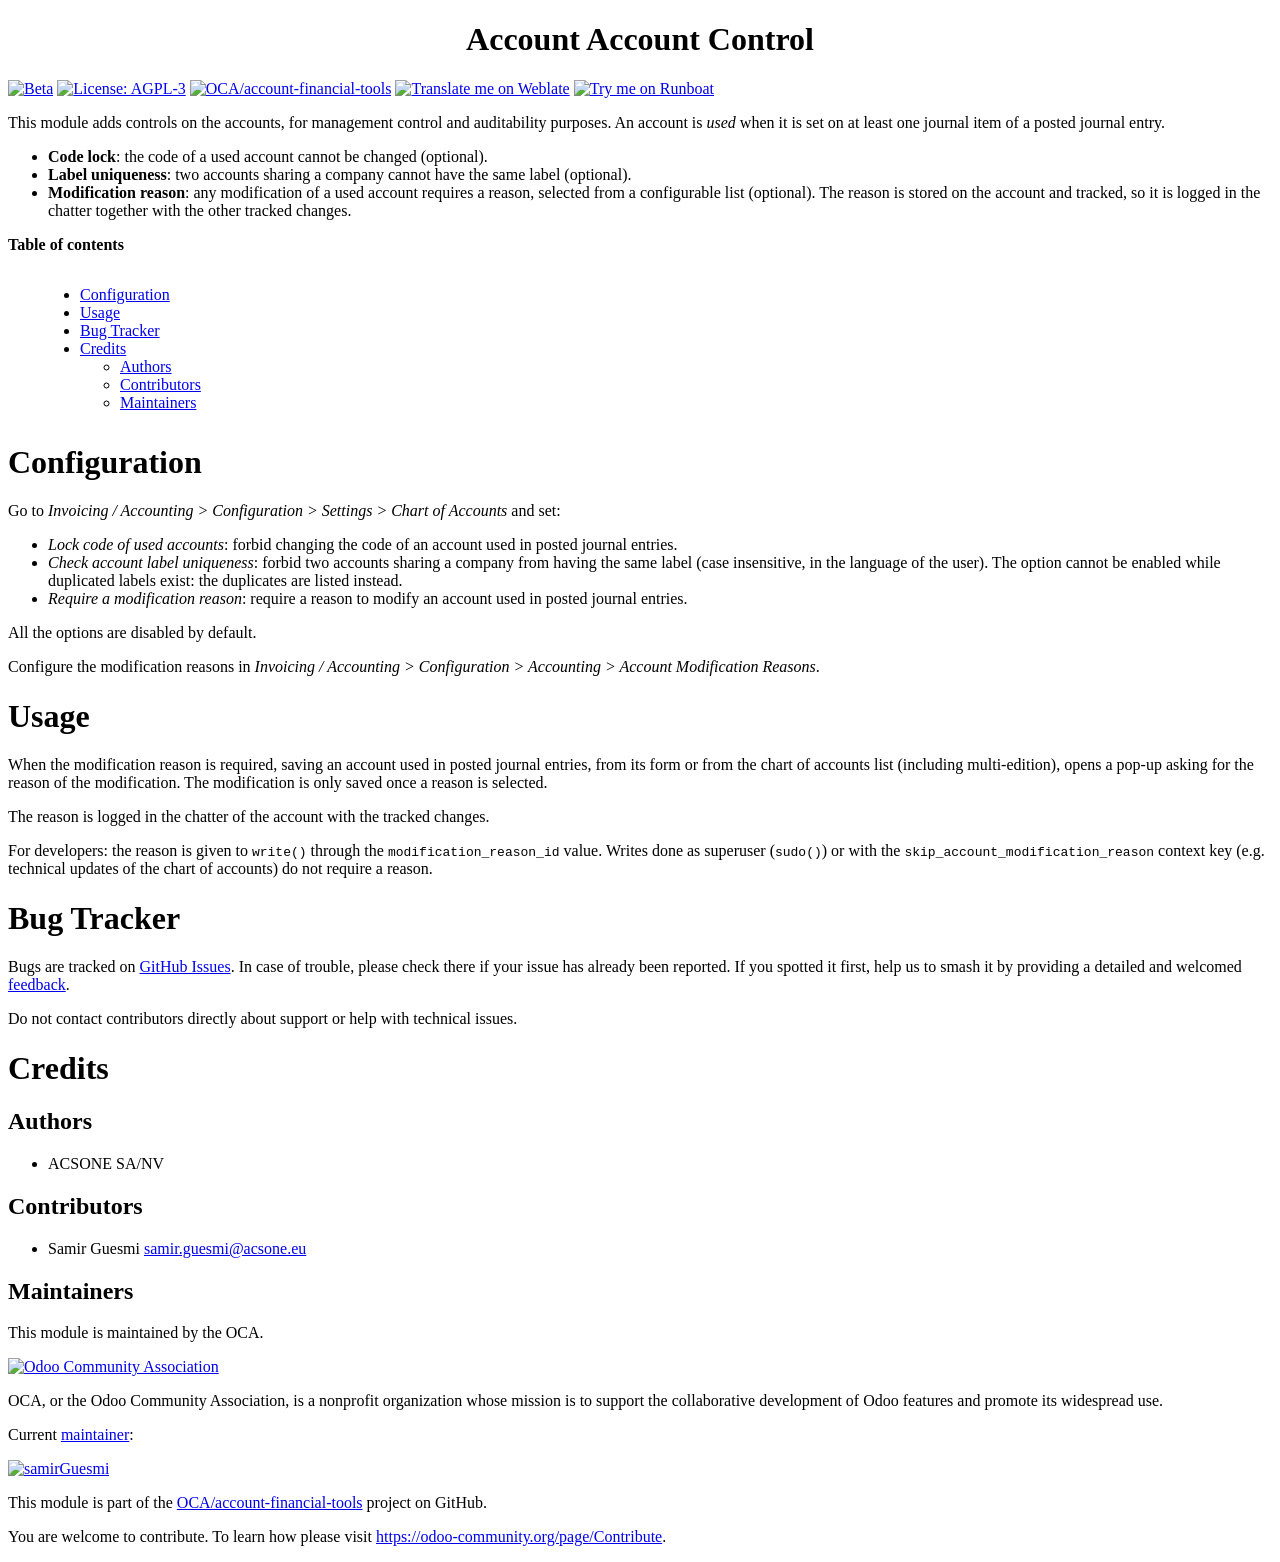
==== account_account_control/static/description/index.html @ 66263eab "[18.0][ADD] account_account_control Control and audit the modifications of account.account" ====
<!DOCTYPE html PUBLIC "-//W3C//DTD XHTML 1.0 Transitional//EN" "http://www.w3.org/TR/xhtml1/DTD/xhtml1-transitional.dtd">
<html xmlns="http://www.w3.org/1999/xhtml" xml:lang="en" lang="en">
<head>
<meta http-equiv="Content-Type" content="text/html; charset=utf-8" />
<meta name="generator" content="Docutils: https://docutils.sourceforge.io/" />
<title>Account Account Control</title>
<style type="text/css">

/*
:Author: David Goodger (goodger@python.org)
:Id: $Id: html4css1.css 9511 2024-01-13 09:50:07Z milde $
:Copyright: This stylesheet has been placed in the public domain.

Default cascading style sheet for the HTML output of Docutils.
Despite the name, some widely supported CSS2 features are used.

See https://docutils.sourceforge.io/docs/howto/html-stylesheets.html for how to
customize this style sheet.
*/

/* used to remove borders from tables and images */
.borderless, table.borderless td, table.borderless th {
  border: 0 }

table.borderless td, table.borderless th {
  /* Override padding for "table.docutils td" with "! important".
     The right padding separates the table cells. */
  padding: 0 0.5em 0 0 ! important }

.first {
  /* Override more specific margin styles with "! important". */
  margin-top: 0 ! important }

.last, .with-subtitle {
  margin-bottom: 0 ! important }

.hidden {
  display: none }

.subscript {
  vertical-align: sub;
  font-size: smaller }

.superscript {
  vertical-align: super;
  font-size: smaller }

a.toc-backref {
  text-decoration: none ;
  color: black }

blockquote.epigraph {
  margin: 2em 5em ; }

dl.docutils dd {
  margin-bottom: 0.5em }

object[type="image/svg+xml"], object[type="application/x-shockwave-flash"] {
  overflow: hidden;
}

/* Uncomment (and remove this text!) to get bold-faced definition list terms
dl.docutils dt {
  font-weight: bold }
*/

div.abstract {
  margin: 2em 5em }

div.abstract p.topic-title {
  font-weight: bold ;
  text-align: center }

div.admonition, div.attention, div.caution, div.danger, div.error,
div.hint, div.important, div.note, div.tip, div.warning {
  margin: 2em ;
  border: medium outset ;
  padding: 1em }

div.admonition p.admonition-title, div.hint p.admonition-title,
div.important p.admonition-title, div.note p.admonition-title,
div.tip p.admonition-title {
  font-weight: bold ;
  font-family: sans-serif }

div.attention p.admonition-title, div.caution p.admonition-title,
div.danger p.admonition-title, div.error p.admonition-title,
div.warning p.admonition-title, .code .error {
  color: red ;
  font-weight: bold ;
  font-family: sans-serif }

/* Uncomment (and remove this text!) to get reduced vertical space in
   compound paragraphs.
div.compound .compound-first, div.compound .compound-middle {
  margin-bottom: 0.5em }

div.compound .compound-last, div.compound .compound-middle {
  margin-top: 0.5em }
*/

div.dedication {
  margin: 2em 5em ;
  text-align: center ;
  font-style: italic }

div.dedication p.topic-title {
  font-weight: bold ;
  font-style: normal }

div.figure {
  margin-left: 2em ;
  margin-right: 2em }

div.footer, div.header {
  clear: both;
  font-size: smaller }

div.line-block {
  display: block ;
  margin-top: 1em ;
  margin-bottom: 1em }

div.line-block div.line-block {
  margin-top: 0 ;
  margin-bottom: 0 ;
  margin-left: 1.5em }

div.sidebar {
  margin: 0 0 0.5em 1em ;
  border: medium outset ;
  padding: 1em ;
  background-color: #ffffee ;
  width: 40% ;
  float: right ;
  clear: right }

div.sidebar p.rubric {
  font-family: sans-serif ;
  font-size: medium }

div.system-messages {
  margin: 5em }

div.system-messages h1 {
  color: red }

div.system-message {
  border: medium outset ;
  padding: 1em }

div.system-message p.system-message-title {
  color: red ;
  font-weight: bold }

div.topic {
  margin: 2em }

h1.section-subtitle, h2.section-subtitle, h3.section-subtitle,
h4.section-subtitle, h5.section-subtitle, h6.section-subtitle {
  margin-top: 0.4em }

h1.title {
  text-align: center }

h2.subtitle {
  text-align: center }

hr.docutils {
  width: 75% }

img.align-left, .figure.align-left, object.align-left, table.align-left {
  clear: left ;
  float: left ;
  margin-right: 1em }

img.align-right, .figure.align-right, object.align-right, table.align-right {
  clear: right ;
  float: right ;
  margin-left: 1em }

img.align-center, .figure.align-center, object.align-center {
  display: block;
  margin-left: auto;
  margin-right: auto;
}

table.align-center {
  margin-left: auto;
  margin-right: auto;
}

.align-left {
  text-align: left }

.align-center {
  clear: both ;
  text-align: center }

.align-right {
  text-align: right }

/* reset inner alignment in figures */
div.align-right {
  text-align: inherit }

/* div.align-center * { */
/*   text-align: left } */

.align-top    {
  vertical-align: top }

.align-middle {
  vertical-align: middle }

.align-bottom {
  vertical-align: bottom }

ol.simple, ul.simple {
  margin-bottom: 1em }

ol.arabic {
  list-style: decimal }

ol.loweralpha {
  list-style: lower-alpha }

ol.upperalpha {
  list-style: upper-alpha }

ol.lowerroman {
  list-style: lower-roman }

ol.upperroman {
  list-style: upper-roman }

p.attribution {
  text-align: right ;
  margin-left: 50% }

p.caption {
  font-style: italic }

p.credits {
  font-style: italic ;
  font-size: smaller }

p.label {
  white-space: nowrap }

p.rubric {
  font-weight: bold ;
  font-size: larger ;
  color: maroon ;
  text-align: center }

p.sidebar-title {
  font-family: sans-serif ;
  font-weight: bold ;
  font-size: larger }

p.sidebar-subtitle {
  font-family: sans-serif ;
  font-weight: bold }

p.topic-title {
  font-weight: bold }

pre.address {
  margin-bottom: 0 ;
  margin-top: 0 ;
  font: inherit }

pre.literal-block, pre.doctest-block, pre.math, pre.code {
  margin-left: 2em ;
  margin-right: 2em }

pre.code .ln { color: gray; } /* line numbers */
pre.code, code { background-color: #eeeeee }
pre.code .comment, code .comment { color: #5C6576 }
pre.code .keyword, code .keyword { color: #3B0D06; font-weight: bold }
pre.code .literal.string, code .literal.string { color: #0C5404 }
pre.code .name.builtin, code .name.builtin { color: #352B84 }
pre.code .deleted, code .deleted { background-color: #DEB0A1}
pre.code .inserted, code .inserted { background-color: #A3D289}

span.classifier {
  font-family: sans-serif ;
  font-style: oblique }

span.classifier-delimiter {
  font-family: sans-serif ;
  font-weight: bold }

span.interpreted {
  font-family: sans-serif }

span.option {
  white-space: nowrap }

span.pre {
  white-space: pre }

span.problematic, pre.problematic {
  color: red }

span.section-subtitle {
  /* font-size relative to parent (h1..h6 element) */
  font-size: 80% }

table.citation {
  border-left: solid 1px gray;
  margin-left: 1px }

table.docinfo {
  margin: 2em 4em }

table.docutils {
  margin-top: 0.5em ;
  margin-bottom: 0.5em }

table.footnote {
  border-left: solid 1px black;
  margin-left: 1px }

table.docutils td, table.docutils th,
table.docinfo td, table.docinfo th {
  padding-left: 0.5em ;
  padding-right: 0.5em ;
  vertical-align: top }

table.docutils th.field-name, table.docinfo th.docinfo-name {
  font-weight: bold ;
  text-align: left ;
  white-space: nowrap ;
  padding-left: 0 }

/* "booktabs" style (no vertical lines) */
table.docutils.booktabs {
  border: 0px;
  border-top: 2px solid;
  border-bottom: 2px solid;
  border-collapse: collapse;
}
table.docutils.booktabs * {
  border: 0px;
}
table.docutils.booktabs th {
  border-bottom: thin solid;
  text-align: left;
}

h1 tt.docutils, h2 tt.docutils, h3 tt.docutils,
h4 tt.docutils, h5 tt.docutils, h6 tt.docutils {
  font-size: 100% }

ul.auto-toc {
  list-style-type: none }

</style>
</head>
<body>
<div class="document" id="account-account-control">
<h1 class="title">Account Account Control</h1>

<!-- !!!!!!!!!!!!!!!!!!!!!!!!!!!!!!!!!!!!!!!!!!!!!!!!!!!!
!! This file is generated by oca-gen-addon-readme !!
!! changes will be overwritten.                   !!
!!!!!!!!!!!!!!!!!!!!!!!!!!!!!!!!!!!!!!!!!!!!!!!!!!!!
!! source digest: sha256:9584b9825c43d223bb1a70e043ebe9a8509b28247c969021797a03a573d3f971
!!!!!!!!!!!!!!!!!!!!!!!!!!!!!!!!!!!!!!!!!!!!!!!!!!!! -->
<p><a class="reference external image-reference" href="https://odoo-community.org/page/development-status"><img alt="Beta" src="https://img.shields.io/badge/maturity-Beta-yellow.png" /></a> <a class="reference external image-reference" href="http://www.gnu.org/licenses/agpl-3.0-standalone.html"><img alt="License: AGPL-3" src="https://img.shields.io/badge/licence-AGPL--3-blue.png" /></a> <a class="reference external image-reference" href="https://github.com/OCA/account-financial-tools/tree/18.0/account_account_control"><img alt="OCA/account-financial-tools" src="https://img.shields.io/badge/github-OCA%2Faccount--financial--tools-lightgray.png?logo=github" /></a> <a class="reference external image-reference" href="https://translation.odoo-community.org/projects/account-financial-tools-18-0/account-financial-tools-18-0-account_account_control"><img alt="Translate me on Weblate" src="https://img.shields.io/badge/weblate-Translate%20me-F47D42.png" /></a> <a class="reference external image-reference" href="https://runboat.odoo-community.org/builds?repo=OCA/account-financial-tools&amp;target_branch=18.0"><img alt="Try me on Runboat" src="https://img.shields.io/badge/runboat-Try%20me-875A7B.png" /></a></p>
<p>This module adds controls on the accounts, for management control and
auditability purposes. An account is <em>used</em> when it is set on at least
one journal item of a posted journal entry.</p>
<ul class="simple">
<li><strong>Code lock</strong>: the code of a used account cannot be changed
(optional).</li>
<li><strong>Label uniqueness</strong>: two accounts sharing a company cannot have the
same label (optional).</li>
<li><strong>Modification reason</strong>: any modification of a used account requires a
reason, selected from a configurable list (optional). The reason is
stored on the account and tracked, so it is logged in the chatter
together with the other tracked changes.</li>
</ul>
<p><strong>Table of contents</strong></p>
<div class="contents local topic" id="contents">
<ul class="simple">
<li><a class="reference internal" href="#configuration" id="toc-entry-1">Configuration</a></li>
<li><a class="reference internal" href="#usage" id="toc-entry-2">Usage</a></li>
<li><a class="reference internal" href="#bug-tracker" id="toc-entry-3">Bug Tracker</a></li>
<li><a class="reference internal" href="#credits" id="toc-entry-4">Credits</a><ul>
<li><a class="reference internal" href="#authors" id="toc-entry-5">Authors</a></li>
<li><a class="reference internal" href="#contributors" id="toc-entry-6">Contributors</a></li>
<li><a class="reference internal" href="#maintainers" id="toc-entry-7">Maintainers</a></li>
</ul>
</li>
</ul>
</div>
<div class="section" id="configuration">
<h1><a class="toc-backref" href="#toc-entry-1">Configuration</a></h1>
<p>Go to <em>Invoicing / Accounting &gt; Configuration &gt; Settings &gt; Chart of
Accounts</em> and set:</p>
<ul class="simple">
<li><em>Lock code of used accounts</em>: forbid changing the code of an account
used in posted journal entries.</li>
<li><em>Check account label uniqueness</em>: forbid two accounts sharing a
company from having the same label (case insensitive, in the language
of the user). The option cannot be enabled while duplicated labels
exist: the duplicates are listed instead.</li>
<li><em>Require a modification reason</em>: require a reason to modify an account
used in posted journal entries.</li>
</ul>
<p>All the options are disabled by default.</p>
<p>Configure the modification reasons in <em>Invoicing / Accounting &gt;
Configuration &gt; Accounting &gt; Account Modification Reasons</em>.</p>
</div>
<div class="section" id="usage">
<h1><a class="toc-backref" href="#toc-entry-2">Usage</a></h1>
<p>When the modification reason is required, saving an account used in
posted journal entries, from its form or from the chart of accounts list
(including multi-edition), opens a pop-up asking for the reason of the
modification. The modification is only saved once a reason is selected.</p>
<p>The reason is logged in the chatter of the account with the tracked
changes.</p>
<p>For developers: the reason is given to <tt class="docutils literal">write()</tt> through the
<tt class="docutils literal">modification_reason_id</tt> value. Writes done as superuser (<tt class="docutils literal">sudo()</tt>)
or with the <tt class="docutils literal">skip_account_modification_reason</tt> context key (e.g.
technical updates of the chart of accounts) do not require a reason.</p>
</div>
<div class="section" id="bug-tracker">
<h1><a class="toc-backref" href="#toc-entry-3">Bug Tracker</a></h1>
<p>Bugs are tracked on <a class="reference external" href="https://github.com/OCA/account-financial-tools/issues">GitHub Issues</a>.
In case of trouble, please check there if your issue has already been reported.
If you spotted it first, help us to smash it by providing a detailed and welcomed
<a class="reference external" href="https://github.com/OCA/account-financial-tools/issues/new?body=module:%20account_account_control%0Aversion:%2018.0%0A%0A**Steps%20to%20reproduce**%0A-%20...%0A%0A**Current%20behavior**%0A%0A**Expected%20behavior**">feedback</a>.</p>
<p>Do not contact contributors directly about support or help with technical issues.</p>
</div>
<div class="section" id="credits">
<h1><a class="toc-backref" href="#toc-entry-4">Credits</a></h1>
<div class="section" id="authors">
<h2><a class="toc-backref" href="#toc-entry-5">Authors</a></h2>
<ul class="simple">
<li>ACSONE SA/NV</li>
</ul>
</div>
<div class="section" id="contributors">
<h2><a class="toc-backref" href="#toc-entry-6">Contributors</a></h2>
<ul class="simple">
<li>Samir Guesmi <a class="reference external" href="mailto:samir.guesmi&#64;acsone.eu">samir.guesmi&#64;acsone.eu</a></li>
</ul>
</div>
<div class="section" id="maintainers">
<h2><a class="toc-backref" href="#toc-entry-7">Maintainers</a></h2>
<p>This module is maintained by the OCA.</p>
<a class="reference external image-reference" href="https://odoo-community.org">
<img alt="Odoo Community Association" src="https://odoo-community.org/logo.png" />
</a>
<p>OCA, or the Odoo Community Association, is a nonprofit organization whose
mission is to support the collaborative development of Odoo features and
promote its widespread use.</p>
<p>Current <a class="reference external" href="https://odoo-community.org/page/maintainer-role">maintainer</a>:</p>
<p><a class="reference external image-reference" href="https://github.com/samirGuesmi"><img alt="samirGuesmi" src="https://github.com/samirGuesmi.png?size=40px" /></a></p>
<p>This module is part of the <a class="reference external" href="https://github.com/OCA/account-financial-tools/tree/18.0/account_account_control">OCA/account-financial-tools</a> project on GitHub.</p>
<p>You are welcome to contribute. To learn how please visit <a class="reference external" href="https://odoo-community.org/page/Contribute">https://odoo-community.org/page/Contribute</a>.</p>
</div>
</div>
</div>
</body>
</html>
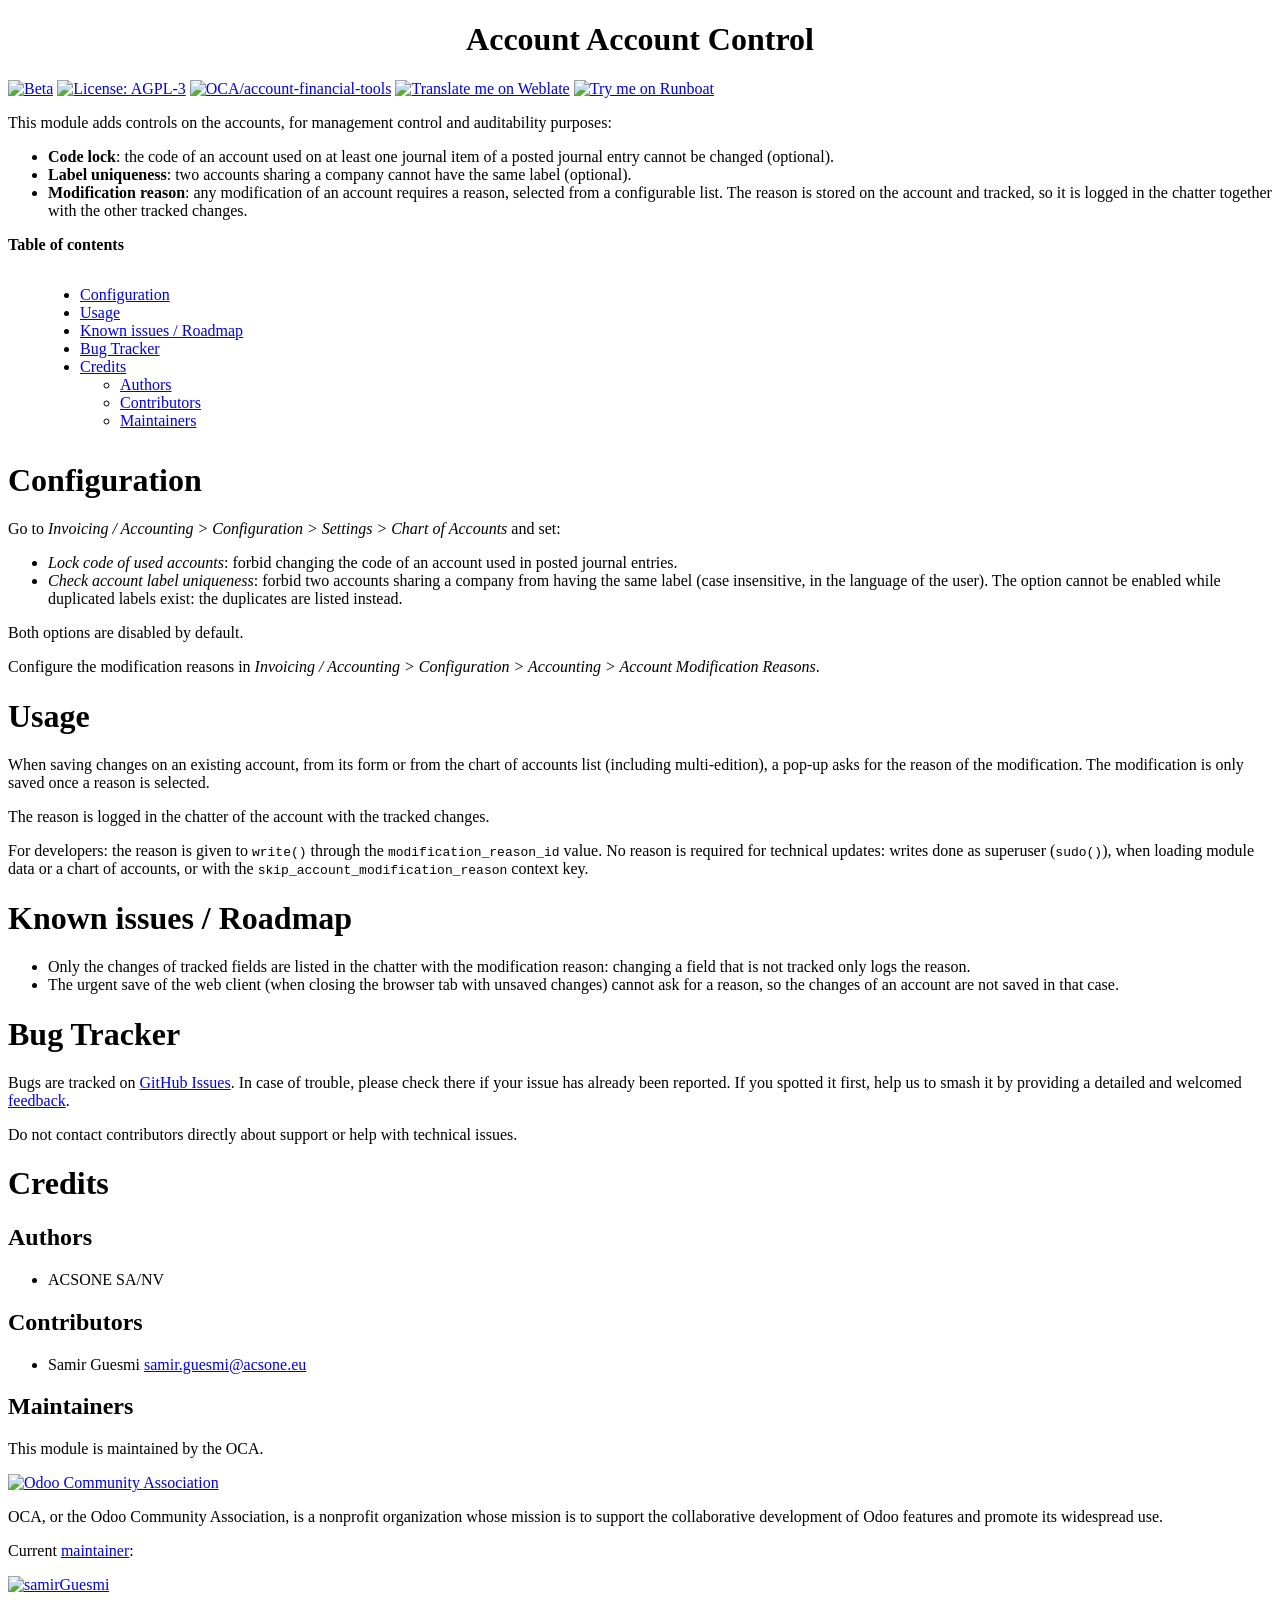
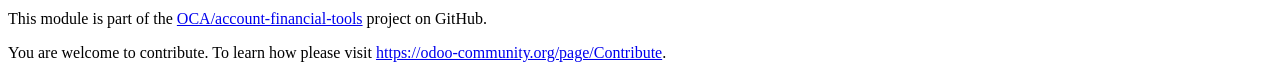
==== commit b648b2c3: "[18.0][ADD] account_account_control Control and audit the modifications of account.account" ====
--- a/account_account_control/static/description/index.html
+++ b/account_account_control/static/description/index.html
@@ -371,28 +371,28 @@
 !!!!!!!!!!!!!!!!!!!!!!!!!!!!!!!!!!!!!!!!!!!!!!!!!!!! -->
 <p><a class="reference external image-reference" href="https://odoo-community.org/page/development-status"><img alt="Beta" src="https://img.shields.io/badge/maturity-Beta-yellow.png" /></a> <a class="reference external image-reference" href="http://www.gnu.org/licenses/agpl-3.0-standalone.html"><img alt="License: AGPL-3" src="https://img.shields.io/badge/licence-AGPL--3-blue.png" /></a> <a class="reference external image-reference" href="https://github.com/OCA/account-financial-tools/tree/18.0/account_account_control"><img alt="OCA/account-financial-tools" src="https://img.shields.io/badge/github-OCA%2Faccount--financial--tools-lightgray.png?logo=github" /></a> <a class="reference external image-reference" href="https://translation.odoo-community.org/projects/account-financial-tools-18-0/account-financial-tools-18-0-account_account_control"><img alt="Translate me on Weblate" src="https://img.shields.io/badge/weblate-Translate%20me-F47D42.png" /></a> <a class="reference external image-reference" href="https://runboat.odoo-community.org/builds?repo=OCA/account-financial-tools&amp;target_branch=18.0"><img alt="Try me on Runboat" src="https://img.shields.io/badge/runboat-Try%20me-875A7B.png" /></a></p>
 <p>This module adds controls on the accounts, for management control and
-auditability purposes. An account is <em>used</em> when it is set on at least
-one journal item of a posted journal entry.</p>
-<ul class="simple">
-<li><strong>Code lock</strong>: the code of a used account cannot be changed
-(optional).</li>
+auditability purposes:</p>
+<ul class="simple">
+<li><strong>Code lock</strong>: the code of an account used on at least one journal
+item of a posted journal entry cannot be changed (optional).</li>
 <li><strong>Label uniqueness</strong>: two accounts sharing a company cannot have the
 same label (optional).</li>
-<li><strong>Modification reason</strong>: any modification of a used account requires a
-reason, selected from a configurable list (optional). The reason is
-stored on the account and tracked, so it is logged in the chatter
-together with the other tracked changes.</li>
+<li><strong>Modification reason</strong>: any modification of an account requires a
+reason, selected from a configurable list. The reason is stored on the
+account and tracked, so it is logged in the chatter together with the
+other tracked changes.</li>
 </ul>
 <p><strong>Table of contents</strong></p>
 <div class="contents local topic" id="contents">
 <ul class="simple">
 <li><a class="reference internal" href="#configuration" id="toc-entry-1">Configuration</a></li>
 <li><a class="reference internal" href="#usage" id="toc-entry-2">Usage</a></li>
-<li><a class="reference internal" href="#bug-tracker" id="toc-entry-3">Bug Tracker</a></li>
-<li><a class="reference internal" href="#credits" id="toc-entry-4">Credits</a><ul>
-<li><a class="reference internal" href="#authors" id="toc-entry-5">Authors</a></li>
-<li><a class="reference internal" href="#contributors" id="toc-entry-6">Contributors</a></li>
-<li><a class="reference internal" href="#maintainers" id="toc-entry-7">Maintainers</a></li>
+<li><a class="reference internal" href="#known-issues-roadmap" id="toc-entry-3">Known issues / Roadmap</a></li>
+<li><a class="reference internal" href="#bug-tracker" id="toc-entry-4">Bug Tracker</a></li>
+<li><a class="reference internal" href="#credits" id="toc-entry-5">Credits</a><ul>
+<li><a class="reference internal" href="#authors" id="toc-entry-6">Authors</a></li>
+<li><a class="reference internal" href="#contributors" id="toc-entry-7">Contributors</a></li>
+<li><a class="reference internal" href="#maintainers" id="toc-entry-8">Maintainers</a></li>
 </ul>
 </li>
 </ul>
@@ -408,28 +408,38 @@
 company from having the same label (case insensitive, in the language
 of the user). The option cannot be enabled while duplicated labels
 exist: the duplicates are listed instead.</li>
-<li><em>Require a modification reason</em>: require a reason to modify an account
-used in posted journal entries.</li>
-</ul>
-<p>All the options are disabled by default.</p>
+</ul>
+<p>Both options are disabled by default.</p>
 <p>Configure the modification reasons in <em>Invoicing / Accounting &gt;
 Configuration &gt; Accounting &gt; Account Modification Reasons</em>.</p>
 </div>
 <div class="section" id="usage">
 <h1><a class="toc-backref" href="#toc-entry-2">Usage</a></h1>
-<p>When the modification reason is required, saving an account used in
-posted journal entries, from its form or from the chart of accounts list
-(including multi-edition), opens a pop-up asking for the reason of the
-modification. The modification is only saved once a reason is selected.</p>
+<p>When saving changes on an existing account, from its form or from the
+chart of accounts list (including multi-edition), a pop-up asks for the
+reason of the modification. The modification is only saved once a reason
+is selected.</p>
 <p>The reason is logged in the chatter of the account with the tracked
 changes.</p>
 <p>For developers: the reason is given to <tt class="docutils literal">write()</tt> through the
-<tt class="docutils literal">modification_reason_id</tt> value. Writes done as superuser (<tt class="docutils literal">sudo()</tt>)
-or with the <tt class="docutils literal">skip_account_modification_reason</tt> context key (e.g.
-technical updates of the chart of accounts) do not require a reason.</p>
+<tt class="docutils literal">modification_reason_id</tt> value. No reason is required for technical
+updates: writes done as superuser (<tt class="docutils literal">sudo()</tt>), when loading module data
+or a chart of accounts, or with the <tt class="docutils literal">skip_account_modification_reason</tt>
+context key.</p>
+</div>
+<div class="section" id="known-issues-roadmap">
+<h1><a class="toc-backref" href="#toc-entry-3">Known issues / Roadmap</a></h1>
+<ul class="simple">
+<li>Only the changes of tracked fields are listed in the chatter with the
+modification reason: changing a field that is not tracked only logs
+the reason.</li>
+<li>The urgent save of the web client (when closing the browser tab with
+unsaved changes) cannot ask for a reason, so the changes of an account
+are not saved in that case.</li>
+</ul>
 </div>
 <div class="section" id="bug-tracker">
-<h1><a class="toc-backref" href="#toc-entry-3">Bug Tracker</a></h1>
+<h1><a class="toc-backref" href="#toc-entry-4">Bug Tracker</a></h1>
 <p>Bugs are tracked on <a class="reference external" href="https://github.com/OCA/account-financial-tools/issues">GitHub Issues</a>.
 In case of trouble, please check there if your issue has already been reported.
 If you spotted it first, help us to smash it by providing a detailed and welcomed
@@ -437,21 +447,21 @@
 <p>Do not contact contributors directly about support or help with technical issues.</p>
 </div>
 <div class="section" id="credits">
-<h1><a class="toc-backref" href="#toc-entry-4">Credits</a></h1>
+<h1><a class="toc-backref" href="#toc-entry-5">Credits</a></h1>
 <div class="section" id="authors">
-<h2><a class="toc-backref" href="#toc-entry-5">Authors</a></h2>
+<h2><a class="toc-backref" href="#toc-entry-6">Authors</a></h2>
 <ul class="simple">
 <li>ACSONE SA/NV</li>
 </ul>
 </div>
 <div class="section" id="contributors">
-<h2><a class="toc-backref" href="#toc-entry-6">Contributors</a></h2>
+<h2><a class="toc-backref" href="#toc-entry-7">Contributors</a></h2>
 <ul class="simple">
 <li>Samir Guesmi <a class="reference external" href="mailto:samir.guesmi&#64;acsone.eu">samir.guesmi&#64;acsone.eu</a></li>
 </ul>
 </div>
 <div class="section" id="maintainers">
-<h2><a class="toc-backref" href="#toc-entry-7">Maintainers</a></h2>
+<h2><a class="toc-backref" href="#toc-entry-8">Maintainers</a></h2>
 <p>This module is maintained by the OCA.</p>
 <a class="reference external image-reference" href="https://odoo-community.org">
 <img alt="Odoo Community Association" src="https://odoo-community.org/logo.png" />
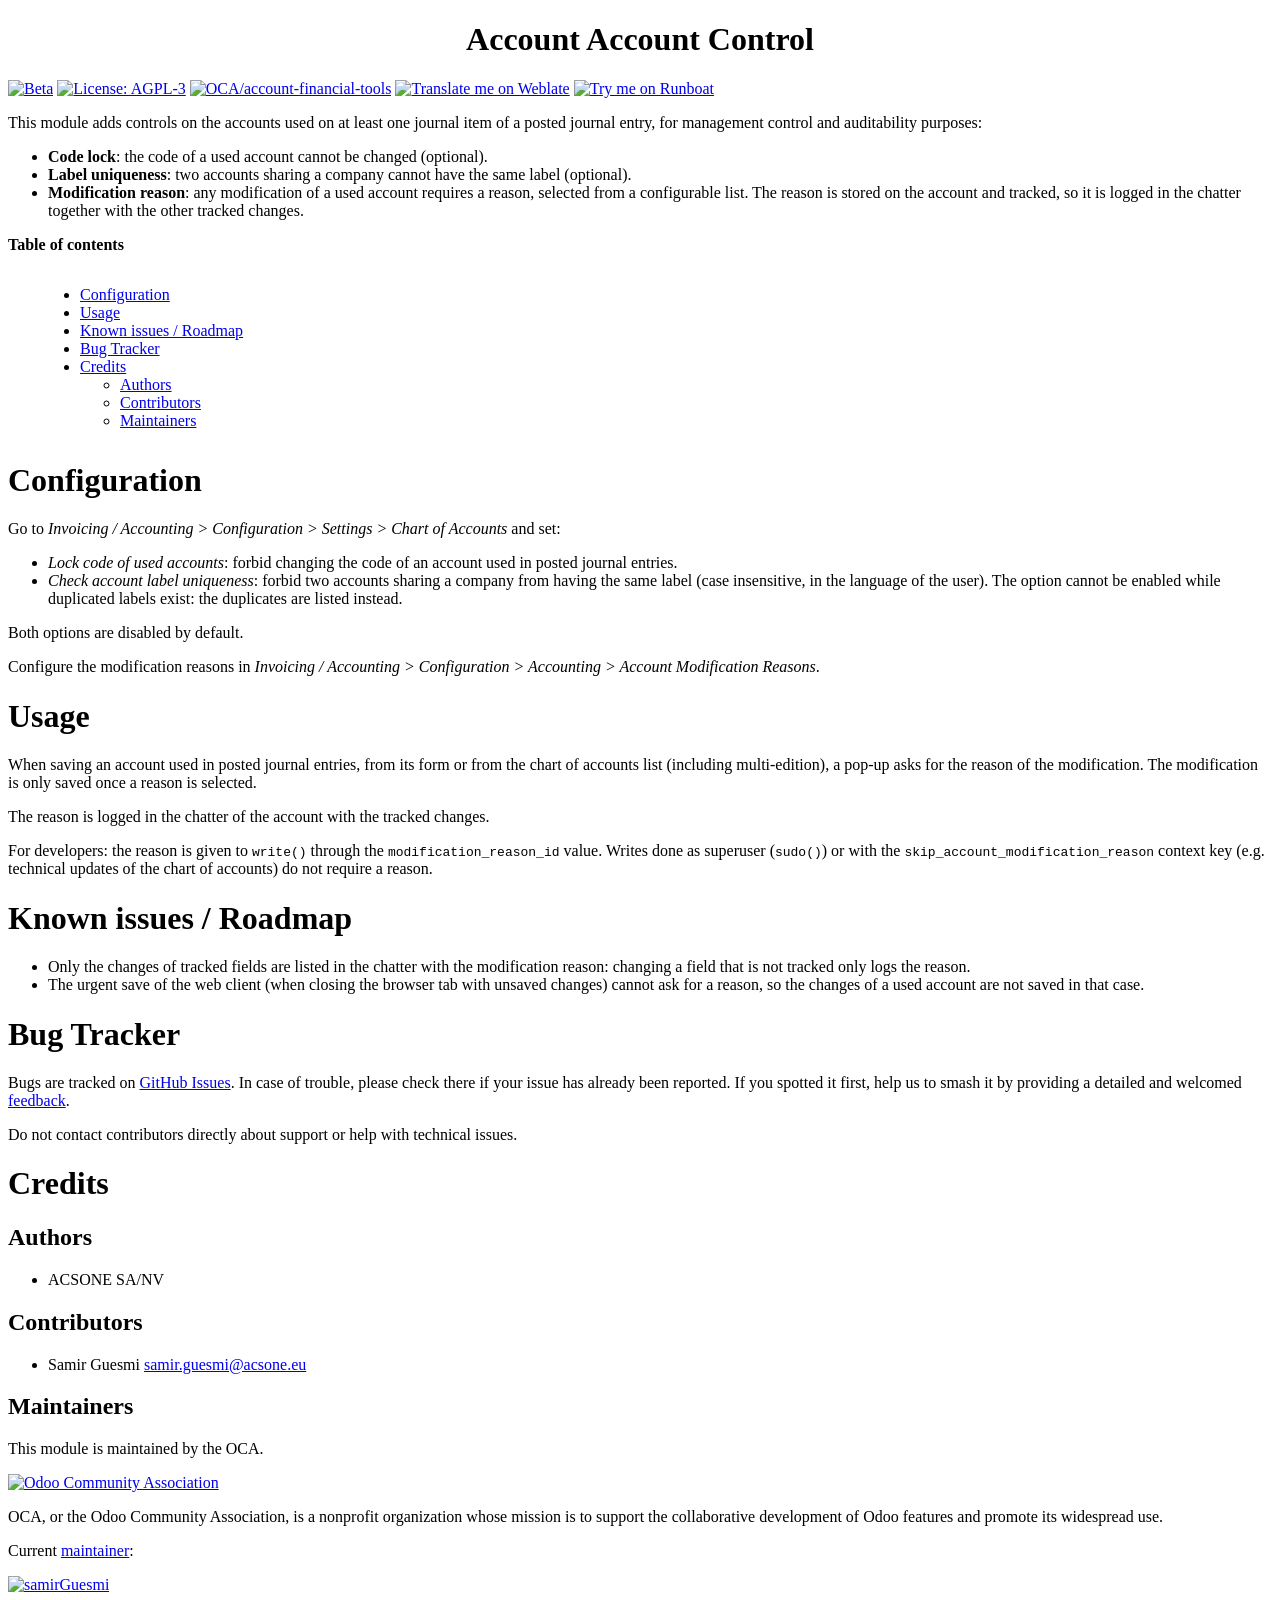
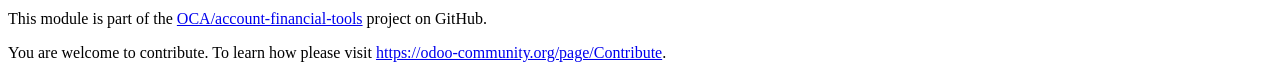
==== commit a3aef023: "[18.0][ADD] account_account_control Control and audit the modifications of account.account" ====
--- a/account_account_control/static/description/index.html
+++ b/account_account_control/static/description/index.html
@@ -370,14 +370,15 @@
 !! source digest: sha256:9584b9825c43d223bb1a70e043ebe9a8509b28247c969021797a03a573d3f971
 !!!!!!!!!!!!!!!!!!!!!!!!!!!!!!!!!!!!!!!!!!!!!!!!!!!! -->
 <p><a class="reference external image-reference" href="https://odoo-community.org/page/development-status"><img alt="Beta" src="https://img.shields.io/badge/maturity-Beta-yellow.png" /></a> <a class="reference external image-reference" href="http://www.gnu.org/licenses/agpl-3.0-standalone.html"><img alt="License: AGPL-3" src="https://img.shields.io/badge/licence-AGPL--3-blue.png" /></a> <a class="reference external image-reference" href="https://github.com/OCA/account-financial-tools/tree/18.0/account_account_control"><img alt="OCA/account-financial-tools" src="https://img.shields.io/badge/github-OCA%2Faccount--financial--tools-lightgray.png?logo=github" /></a> <a class="reference external image-reference" href="https://translation.odoo-community.org/projects/account-financial-tools-18-0/account-financial-tools-18-0-account_account_control"><img alt="Translate me on Weblate" src="https://img.shields.io/badge/weblate-Translate%20me-F47D42.png" /></a> <a class="reference external image-reference" href="https://runboat.odoo-community.org/builds?repo=OCA/account-financial-tools&amp;target_branch=18.0"><img alt="Try me on Runboat" src="https://img.shields.io/badge/runboat-Try%20me-875A7B.png" /></a></p>
-<p>This module adds controls on the accounts, for management control and
-auditability purposes:</p>
-<ul class="simple">
-<li><strong>Code lock</strong>: the code of an account used on at least one journal
-item of a posted journal entry cannot be changed (optional).</li>
+<p>This module adds controls on the accounts used on at least one journal
+item of a posted journal entry, for management control and auditability
+purposes:</p>
+<ul class="simple">
+<li><strong>Code lock</strong>: the code of a used account cannot be changed
+(optional).</li>
 <li><strong>Label uniqueness</strong>: two accounts sharing a company cannot have the
 same label (optional).</li>
-<li><strong>Modification reason</strong>: any modification of an account requires a
+<li><strong>Modification reason</strong>: any modification of a used account requires a
 reason, selected from a configurable list. The reason is stored on the
 account and tracked, so it is logged in the chatter together with the
 other tracked changes.</li>
@@ -415,17 +416,16 @@
 </div>
 <div class="section" id="usage">
 <h1><a class="toc-backref" href="#toc-entry-2">Usage</a></h1>
-<p>When saving changes on an existing account, from its form or from the
-chart of accounts list (including multi-edition), a pop-up asks for the
-reason of the modification. The modification is only saved once a reason
-is selected.</p>
+<p>When saving an account used in posted journal entries, from its form or
+from the chart of accounts list (including multi-edition), a pop-up asks
+for the reason of the modification. The modification is only saved once
+a reason is selected.</p>
 <p>The reason is logged in the chatter of the account with the tracked
 changes.</p>
 <p>For developers: the reason is given to <tt class="docutils literal">write()</tt> through the
-<tt class="docutils literal">modification_reason_id</tt> value. No reason is required for technical
-updates: writes done as superuser (<tt class="docutils literal">sudo()</tt>), when loading module data
-or a chart of accounts, or with the <tt class="docutils literal">skip_account_modification_reason</tt>
-context key.</p>
+<tt class="docutils literal">modification_reason_id</tt> value. Writes done as superuser (<tt class="docutils literal">sudo()</tt>)
+or with the <tt class="docutils literal">skip_account_modification_reason</tt> context key (e.g.
+technical updates of the chart of accounts) do not require a reason.</p>
 </div>
 <div class="section" id="known-issues-roadmap">
 <h1><a class="toc-backref" href="#toc-entry-3">Known issues / Roadmap</a></h1>
@@ -434,8 +434,8 @@
 modification reason: changing a field that is not tracked only logs
 the reason.</li>
 <li>The urgent save of the web client (when closing the browser tab with
-unsaved changes) cannot ask for a reason, so the changes of an account
-are not saved in that case.</li>
+unsaved changes) cannot ask for a reason, so the changes of a used
+account are not saved in that case.</li>
 </ul>
 </div>
 <div class="section" id="bug-tracker">
